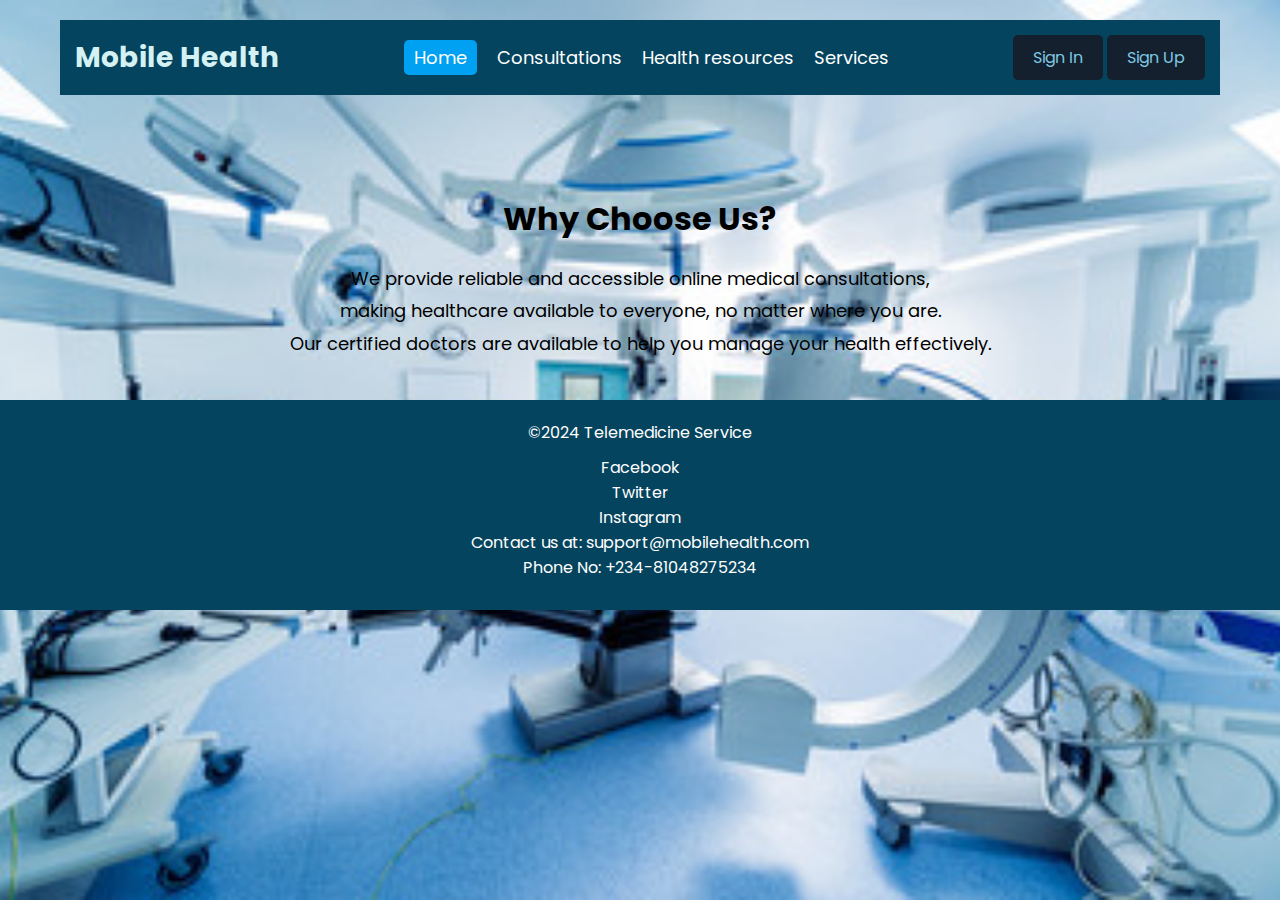
==== index.html @ 99b37877 "Add files via upload" ====
<!DOCTYPE html>
<html lang="en">
<head>
   <meta charset="UTF-8">
   <meta http-equiv="X-UA-Compatible" content="IE=edge">
   <link href='https://unpkg.com/boxicons@2.1.4/css/boxicons.min.css' rel='stylesheet'>
   <meta name="viewport" content="width=device-width, initial-scale=1.0">
   <title>E-health</title>
   <link rel="stylesheet" href="style.css">
   <script src="script.js" defer></script>
</head>
<body>
    <div class="wrapper">
        <nav class="nav">
            <div class="logo">
                <h1>Mobile Health</h1>
            </div>
            <div class="nav-menu" id="navmenu">
                <ul>
                    <li><a href="index.html" class="link active">Home</a></li>
                    <li><a href="consult.html" class="link">Consultations</a></li>
                    <li><a href="health-resources.html" class="link">Health resources</a></li>
                    <li><a href="services.html" class="link">Services</a></li>
                    
                </ul>
            </div>
                <div class="nav-button">
                <button class="btn white-btn" id="loginBtn" onclick="login()">Sign In</button>
                <button class="btn" id="registerBtn" onclick="register()">Sign Up</button>
            </div>
        </nav>
              <!-- Sign in Form -->
            <div class="form-container">
            <div class="form-box" id="signInForm">
                <h2>Sign In</h2>
                <div class="input-box">
                    <input required type="text" class="input-field" placeholder="Email">
                    <i class="bx bx-user"></i>
                </div>
                <div class="input-box">
                    <input required type="password" class="input-field" placeholder="Password">
                    <i class="bx bx-lock-alt"></i>
                </div>
                <button class="submit">Sign In</button>
                <p>Don't have an account? <a href="#" id="goToSignUp">Sign Up</a></p>
            </div>

            <!-- Sign Up Form -->
            <div class="form-box" id="signUpForm">
                <h2>Sign Up</h2>
                <div class="input-box">
                    <input type="text" class="input-field" placeholder="Full Name" required>
                    <i class="bx bx-user"></i>
                </div>
                <div class="input-box">
                    <label for="male">Male</label>
                    <input type="radio" id="male" name="gender" value="male" required>
                    
                    <label for="female">Female</label>
                    <input type="radio" id="female" name="gender" value="female" required>
                </div>
                
                <div class="input-box">
                    <input  type="number" class="input-field" placeholder="Age" required>
                    <i class="bx bx-user"></i>
                </div>
                
                <div class="input-box">
                    <label for="country">country:</label>
                    <select id="country" name="country">
                        <option value="none">Select a country</option>
                        <option value="Nig">Nigeria</option>
                        <option value="SA">South Africa</option>
                        <option value="Ken">Kenya</option>
                        <option value="Gh">Ghana</option>
                        <option value="Ug">Uganda</option>
                    </select>
                </div>
                
                <div class="input-box">
                    <input type="email" class="input-field" placeholder="Email" required>
                    <i class='bx bxs-envelope'></i>
                </div>
                <div class="input-box">
                    <input type="password" class="input-field" placeholder="Password" required>
                    <p>Password must be at least &lt;8 characters long.</p>
                <i class="bx bx-lock-alt"></i>
                </div>
                <div class="input-box">
                    <input type="password" class="input-field" placeholder="Confirm Password"  required>
                    <i class="bx bx-lock-alt"></i>
                </div>

                <label for="terms">
                    <input type="checkbox" id="terms" name="terms"> I agree to the <a href="#">terms and conditions</a>.
                </label>
                <button class="submit">Sign Up</button>
                <p>Already have an account? <a href="#" id="goToSignIn">Sign In</a></p>
            </div>
        </div>
        </div>
     
        <section class="about-section">
            <h2>Why Choose Us?</h2>
            <p>We provide reliable and accessible online medical consultations,<br>
                 making healthcare available to everyone, no matter where you are.<br>
                  Our certified doctors are available to help you manage your health effectively.</p>
        </section>

        <footer>
            <p>&copy;2024 Telemedicine Service</p>
            <div>
                <a href="#">Facebook</a>
                <br>
                <a href="#">Twitter</a>
                <br>
                <a href="#">Instagram</a>
            </div>
            <p>Contact us at: support@mobilehealth.com<br>
                Phone No: +234-81048275234
            </p>
        </footer>
    </body>
</html>
---- style.css ----
@import url('https://fonts.googleapis.com/css2?family=Poppins:wght@100;400;500;600&display=swap');
*{
    margin: 0;
    padding: 0;
    box-sizing: border-box;
    font-family: 'poppins', sans-serif;
}

body {
   background: url(9.jpg);
   background-size: cover;
   background-position: center;
   background-attachment: fixed;
   background-repeat: no-repeat;
   background-color: #75E6DA;
   z-index: -1;
}

.wrapper {
    max-width: 1200px;
    margin: 0 auto;
    padding: 20px;
}


.nav {
    background-color: #05445E;
    padding: 15px;
    display: flex;
    justify-content: space-between;
    align-items: center;
}

.logo h1 {
    color: #D4F1F4;
    font-size: 28px;
}

.nav-menu ul {
    list-style: none;
    display: flex;
    gap: 20px;
}

.nav-menu ul li {
    display: inline;
}

.nav-menu ul li a {
    color: white;
    text-decoration: none;
    font-size: 18px;
}
.nav-menu ul li a.active {
    background-color: #00A0F3;
    padding: 5px 10px;
    border-radius: 5px;
 }

.nav-menu ul li a:hover {
    color: #00A0F3;
    text-decoration: underline;
}


.nav-button .btn {
    padding: 10px 20px;
    background-color: #14202E;
    border: none;
    border-radius: 5px;
    color: #7EC8E3;
    cursor: pointer;
    font-size: 16px;
}

.nav-button .btn:hover {
    background-color: #001285;
    color: #88A9C3;
}

.form-container {
    display: flex;
    justify-content: center;
    align-items: center;
    padding: 40px 0;
}

.form-box {
    background-color: #189AB4;
    padding: 30px;
    width: 400px;
    box-shadow: 0 0 10px #050A30;
    border-radius: 10px;
    margin: 20px;
}

.form-box h2 {
    text-align: center;
    margin-bottom: 20px;
    color: #05445E;
}

.input-box {
    position: relative;
    margin-bottom: 20px;
 
}

.input-box input {
    width: 100%;
    padding: 10px;
    padding-left: 40px;
    border: 1px solid #05445E;
    border-radius: 5px;
    color: #05445E;
    transition: 150ms ease;
}
.input-box .error-message {
    color: red;
    font-size: 0.9em;
    margin-top: 5px;
}
.input-box i {
    position: absolute;
    left: 10px;
    top: 50%;
    transform: translateY(-50%);
    color: #888;
}

.input-box input:focus {
    border-color: #293e82;
}

/* Form Submit Button */
.form-box .submit {
    width: 100%;
    padding: 10px;
    background-color: #293e82;
    color: #BFBBED;
    border: none;
    border-radius: 5px;
    cursor: pointer;
}

.form-box .submit:hover {
    background-color: #14202E;
   color: #D4F1F4;
}

.about-section {
    text-align: center;
    color: black;

} 

.about-section h2 {
    font-size: 32px;
    margin-bottom: 20px;
}
.about-section p {
    font-size: 18px;
    line-height: 1.8;
}
/* Footer */
footer {
    background-color: #05445E;
    color: white; 
    text-align: center;
    padding: 20px;
    margin-top: 40px;
}

footer p {
    margin-bottom: 10px;
    color: white;
}

footer div a {
    color: white; 
    text-decoration: none;
    margin: 0 10px;
    transition: color 0.3s ease;
}

footer div a:hover {
    text-decoration: underline;
    color: #00A0F3; 
}

footer p a {
    color: #D4F1F4; 
    text-decoration: none;
}

footer p a:hover {
    text-decoration: underline;
    color: white;}

    @media only screen and (max-width: 768px) {
        .wrapper {
            padding: 10px; /* Reduce padding */
        }
    
        .nav {
            flex-direction: column; /* Stack navigation items vertically */
            align-items: flex-start; /* Align items to the left */
        }
    
        .nav-menu ul {
            flex-direction: column; /* Stack menu items vertically */
            gap: 10px; /* Adjust gap for stacked items */
        }
    
        .form-container {
            flex-direction: column; /* Stack forms vertically */
            padding: 20px; /* Reduce padding */
        }
    
        .form-box {
            width: 100%; /* Full width for forms */
            margin: 10px 0; /* Add some vertical spacing */
        }
    
        .about-section h2 {
            font-size: 28px; /* Adjust heading size */
        }
    
        .about-section p {
            font-size: 16px; /* Adjust paragraph size */
        }
    
        footer {
            font-size: 14px; /* Adjust footer font size */
        }
    
        .nav-button .btn {
            width: 100%; /* Make buttons full width */
            margin-bottom: 10px; /* Add spacing between buttons */
        }
    }
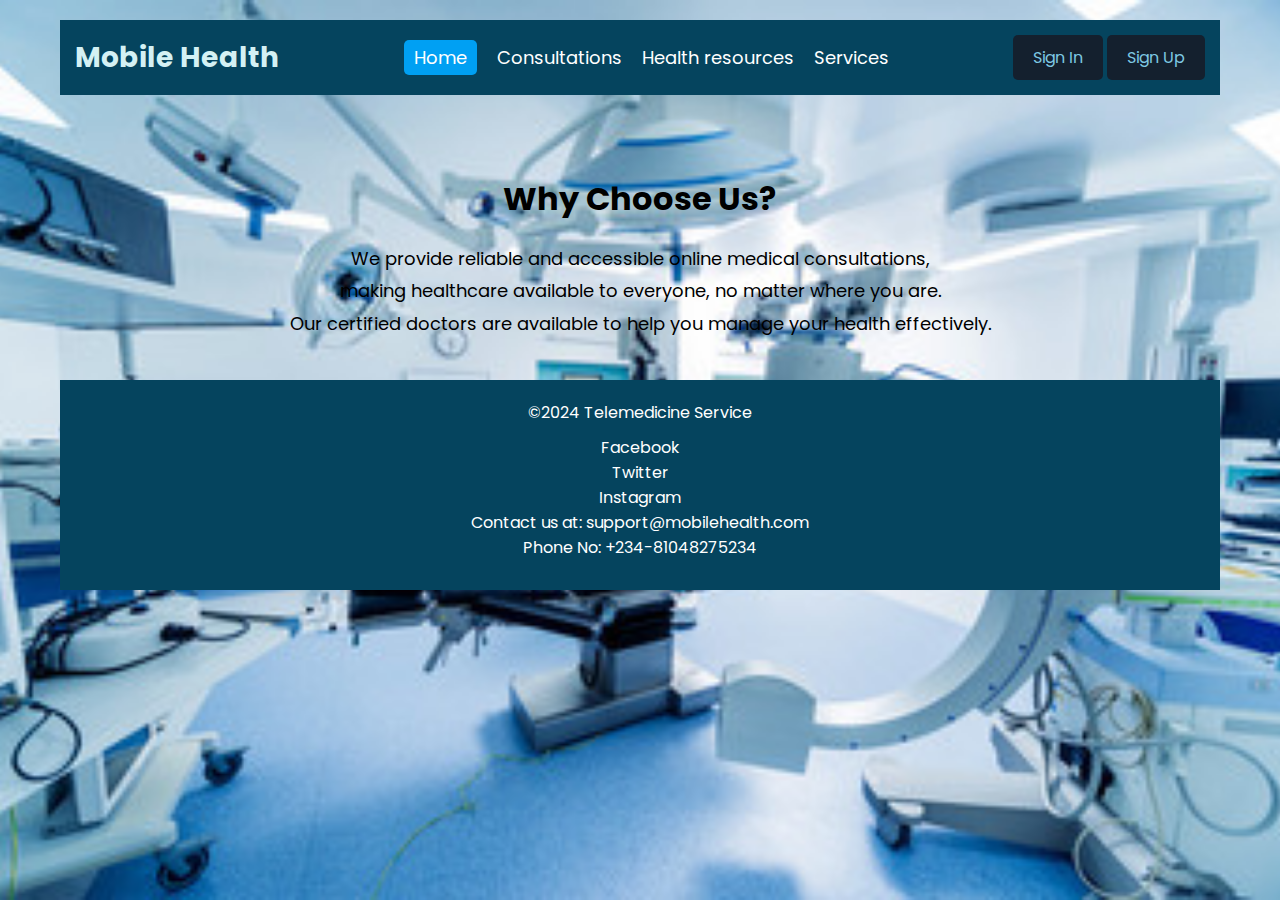
==== commit 223bcfb9: "validation modified and working successfully" ====
--- a/index.html
+++ b/index.html
@@ -8,6 +8,7 @@
    <title>E-health</title>
    <link rel="stylesheet" href="style.css">
    <script src="script.js" defer></script>
+   <script src="validate.js"></script>
 </head>
 <body>
     <div class="wrapper">
@@ -25,44 +26,51 @@
                 </ul>
             </div>
                 <div class="nav-button">
-                <button class="btn white-btn" id="loginBtn" onclick="login()">Sign In</button>
-                <button class="btn" id="registerBtn" onclick="register()">Sign Up</button>
+                <button class="btn white-btn" id="loginBtn">Sign In</button>
+                <button class="btn" id="registerBtn">Sign Up</button>
             </div>
         </nav>
               <!-- Sign in Form -->
+               <form id="form" onsubmit="return validateForm()">
             <div class="form-container">
             <div class="form-box" id="signInForm">
                 <h2>Sign In</h2>
                 <div class="input-box">
-                    <input required type="text" class="input-field" placeholder="Email">
+                    <input type="text" class="input-field" placeholder="Email">
                     <i class="bx bx-user"></i>
+                    <span id="emailError" class="error"></span>
                 </div>
                 <div class="input-box">
-                    <input required type="password" class="input-field" placeholder="Password">
+                    <input type="password" class="input-field" placeholder="Password">
                     <i class="bx bx-lock-alt"></i>
+                    <span id="passwordError" class="error"></span>
                 </div>
                 <button class="submit">Sign In</button>
                 <p>Don't have an account? <a href="#" id="goToSignUp">Sign Up</a></p>
             </div>
+        </form>
 
             <!-- Sign Up Form -->
+            <form id="form" onsubmit="return validateForm()">
             <div class="form-box" id="signUpForm">
                 <h2>Sign Up</h2>
                 <div class="input-box">
-                    <input type="text" class="input-field" placeholder="Full Name" required>
+                    <input type="text" id="name" class="input-field" placeholder="Full Name">
                     <i class="bx bx-user"></i>
+                    <span id="nameError" class="error"></span>
                 </div>
                 <div class="input-box">
                     <label for="male">Male</label>
-                    <input type="radio" id="male" name="gender" value="male" required>
+                    <input type="radio" id="male" name="gender" value="male">
                     
                     <label for="female">Female</label>
-                    <input type="radio" id="female" name="gender" value="female" required>
+                    <input type="radio" id="female" name="gender" value="female">
                 </div>
                 
                 <div class="input-box">
-                    <input  type="number" class="input-field" placeholder="Age" required>
+                    <input  type="number" id="age" class="input-field" placeholder="Age">
                     <i class="bx bx-user"></i>
+                    <span id="ageError" class="error"></span>
                 </div>
                 
                 <div class="input-box">
@@ -78,25 +86,31 @@
                 </div>
                 
                 <div class="input-box">
-                    <input type="email" class="input-field" placeholder="Email" required>
-                    <i class='bx bxs-envelope'></i>
+                    <input type="email" id="email" class="input-field" placeholder="Email">
+                    <span id="emailError" class="error"></span>
                 </div>
                 <div class="input-box">
-                    <input type="password" class="input-field" placeholder="Password" required>
-                    <p>Password must be at least &lt;8 characters long.</p>
+                    <input type="password" id="password" class="input-field" placeholder="Password">
                 <i class="bx bx-lock-alt"></i>
+                <span id="passwordError" class="error"></span>
                 </div>
                 <div class="input-box">
-                    <input type="password" class="input-field" placeholder="Confirm Password"  required>
+                    <input type="password" id="repeatpassword" class="input-field" placeholder="Confirm Password">
                     <i class="bx bx-lock-alt"></i>
+                    <span id="repeatpasswordError" class="error"></span>
                 </div>
-
+                <div>
                 <label for="terms">
                     <input type="checkbox" id="terms" name="terms"> I agree to the <a href="#">terms and conditions</a>.
+                    <span>I agree to the terms and conditions</span><br>
+                    <span id="checkboxError" class="error"></span>
                 </label>
+            </div>
+            <div>
                 <button class="submit">Sign Up</button>
                 <p>Already have an account? <a href="#" id="goToSignIn">Sign In</a></p>
             </div>
+        </form>
         </div>
         </div>
      
--- a/style.css
+++ b/style.css
@@ -239,5 +239,9 @@
             margin-bottom: 10px; /* Add spacing between buttons */
         }
     }
+
+    .error{
+        color: red;
+    }
     
  
